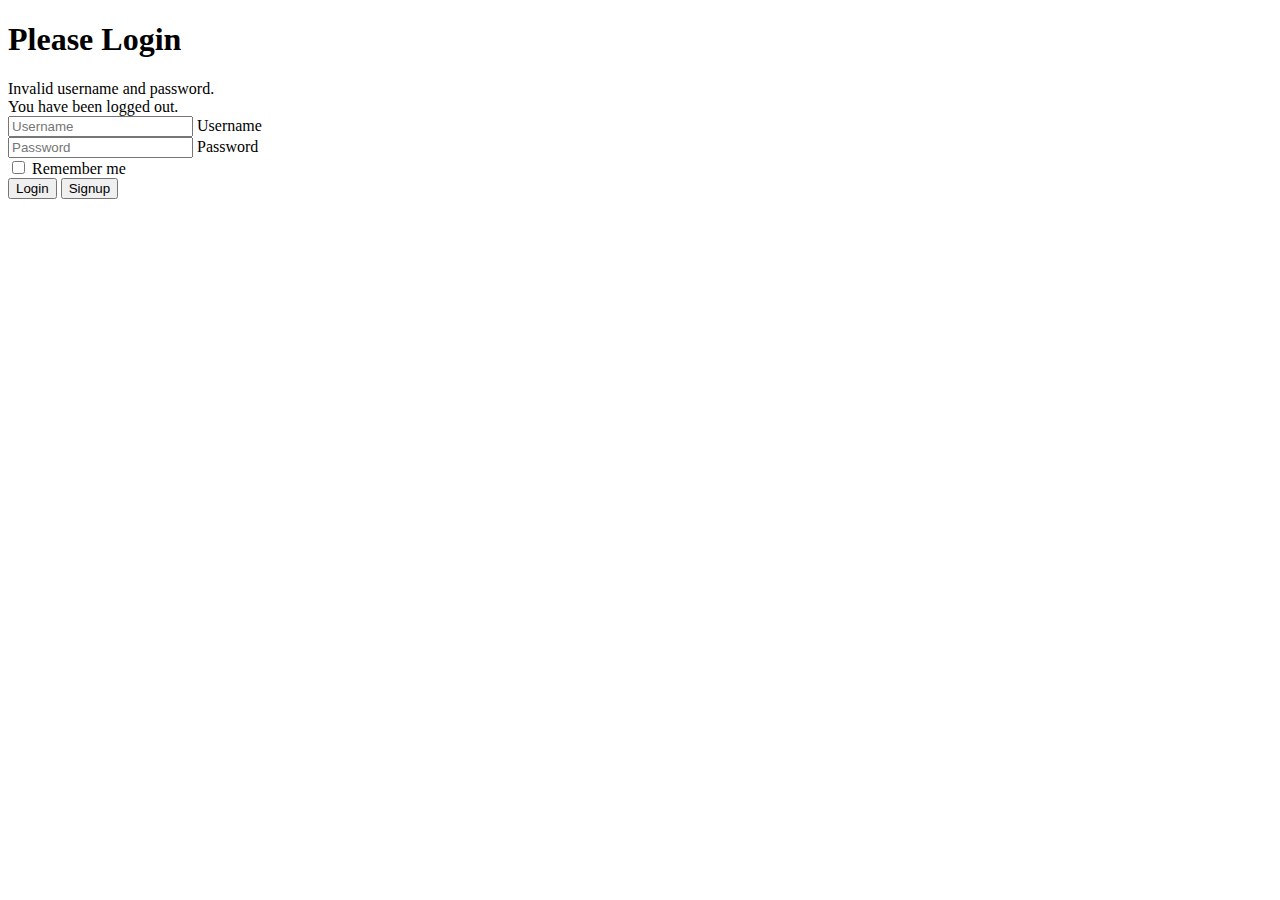
==== src/main/resources/templates/account/login.html @ 73573b42 "Board Create Read Update" ====
<!doctype html>
<html xmlns:th="http://www.thymeleaf.org">

<head>
    <!-- Required meta tags -->
    <meta charset="utf-8">
    <meta name="viewport" content="width=device-width, initial-scale=1, shrink-to-fit=no">

    <!-- Bootstrap CSS -->
    <link rel="stylesheet" href="https://cdn.jsdelivr.net/npm/bootstrap@4.5.3/dist/css/bootstrap.min.css"
          integrity="sha384-TX8t27EcRE3e/ihU7zmQxVncDAy5uIKz4rEkgIXeMed4M0jlfIDPvg6uqKI2xXr2" crossorigin="anonymous">
    <link th:href="@{/css/signin.css}" rel="stylesheet">
    <title>Log in</title>
</head>


<body class="text-center form-signin m-auto">

    <form class="w-100" th:action="@{/account/login}" method="post">
<!--        <img class="mb-4" src="/docs/5.2/assets/brand/bootstrap-logo.svg" alt="" width="72" height="57">-->
        <h1 class="h3 mb-3 fw-normal">Please Login</h1>
        <div th:if="${param.error}" class="alert alert-danger" role="alert">
            Invalid username and password.
        </div>
        <div th:if="${param.logout}" class="alert alert-primary" role="alert">
            You have been logged out.
        </div>
        <div class="form-floating">
            <input type="text" class="form-control" id="username" name="username" placeholder="Username">
            <label for="username">Username</label>
        </div>
        <div class="form-floating">
            <input type="password" class="form-control" id="password" name="password" placeholder="Password">
            <label for="password">Password</label>
        </div>

        <div class="checkbox mb-3">
            <label>
                <input type="checkbox" value="remember-me"> Remember me
            </label>
        </div>
        <button class="w-100 btn btn-lg btn-primary" type="submit">Login</button>
        <button class="w-100 btn btn-lg" th:href="@{/account/signup}">Signup</button>
    </form>
</body>
<script src="https://code.jquery.com/jquery-3.5.1.slim.min.js"
        integrity="sha384-DfXdz2htPH0lsSSs5nCTpuj/zy4C+OGpamoFVy38MVBnE+IbbVYUew+OrCXaRkfj"
        crossorigin="anonymous"></script>
<script src="https://cdn.jsdelivr.net/npm/bootstrap@4.5.3/dist/js/bootstrap.bundle.min.js"
        integrity="sha384-ho+j7jyWK8fNQe+A12Hb8AhRq26LrZ/JpcUGGOn+Y7RsweNrtN/tE3MoK7ZeZDyx"
        crossorigin="anonymous"></script>

</body>

</html>
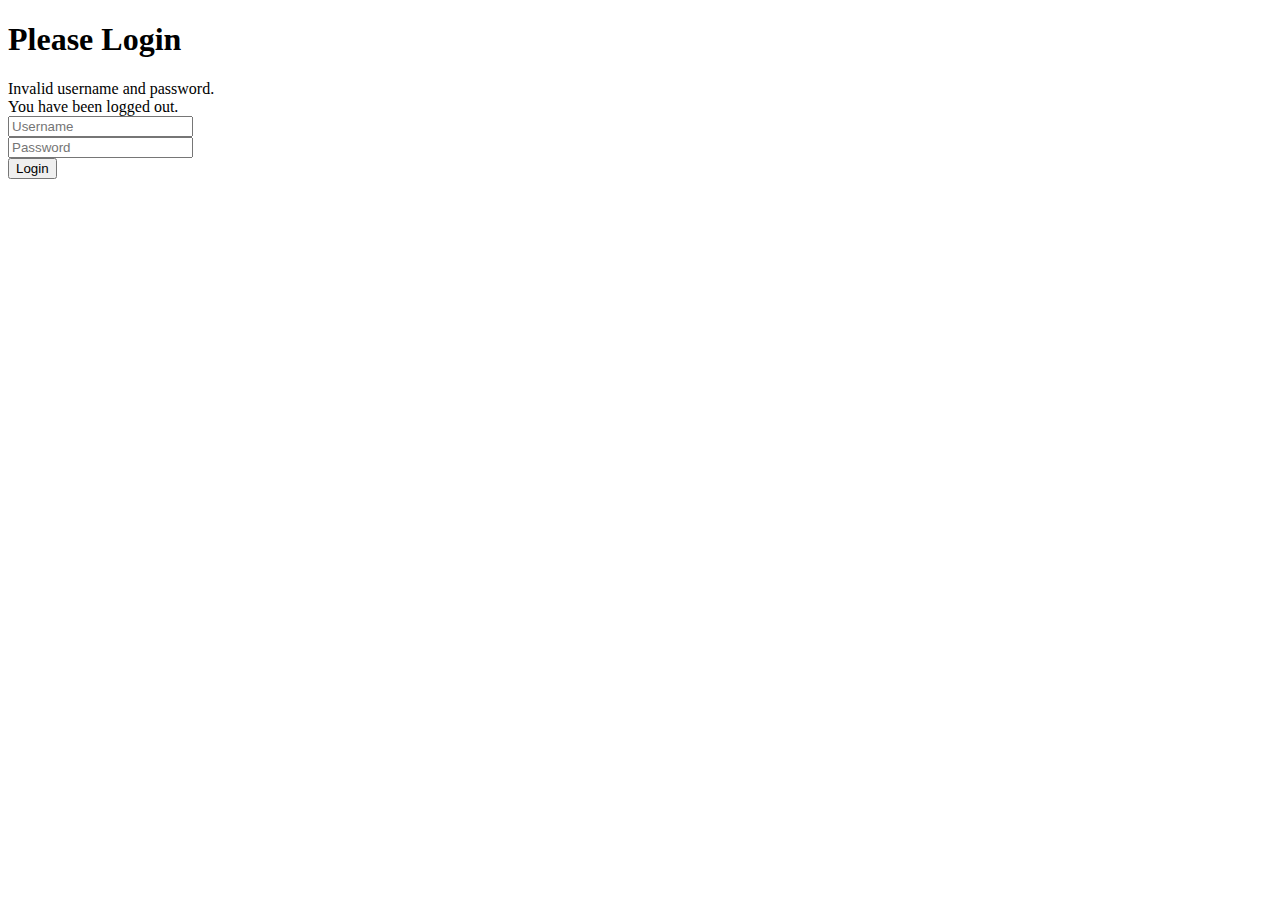
==== commit 7acb072c: "delete" ====
--- a/src/main/resources/templates/account/login.html
+++ b/src/main/resources/templates/account/login.html
@@ -15,10 +15,9 @@
 
 
 <body class="text-center form-signin m-auto">
-
     <form class="w-100" th:action="@{/account/login}" method="post">
-<!--        <img class="mb-4" src="/docs/5.2/assets/brand/bootstrap-logo.svg" alt="" width="72" height="57">-->
-        <h1 class="h3 mb-3 fw-normal">Please Login</h1>
+        <!--        <img class="mb-4" src="/docs/5.2/assets/brand/bootstrap-logo.svg" alt="" width="72" height="57">-->
+        <h1 class="h3 mb-3 fw-normal"><a class="nav-link-color-black" th:href="@{/}">Please Login</a></h1>
         <div th:if="${param.error}" class="alert alert-danger" role="alert">
             Invalid username and password.
         </div>
@@ -27,20 +26,11 @@
         </div>
         <div class="form-floating">
             <input type="text" class="form-control" id="username" name="username" placeholder="Username">
-            <label for="username">Username</label>
         </div>
         <div class="form-floating">
             <input type="password" class="form-control" id="password" name="password" placeholder="Password">
-            <label for="password">Password</label>
-        </div>
-
-        <div class="checkbox mb-3">
-            <label>
-                <input type="checkbox" value="remember-me"> Remember me
-            </label>
         </div>
         <button class="w-100 btn btn-lg btn-primary" type="submit">Login</button>
-        <button class="w-100 btn btn-lg" th:href="@{/account/signup}">Signup</button>
     </form>
 </body>
 <script src="https://code.jquery.com/jquery-3.5.1.slim.min.js"
